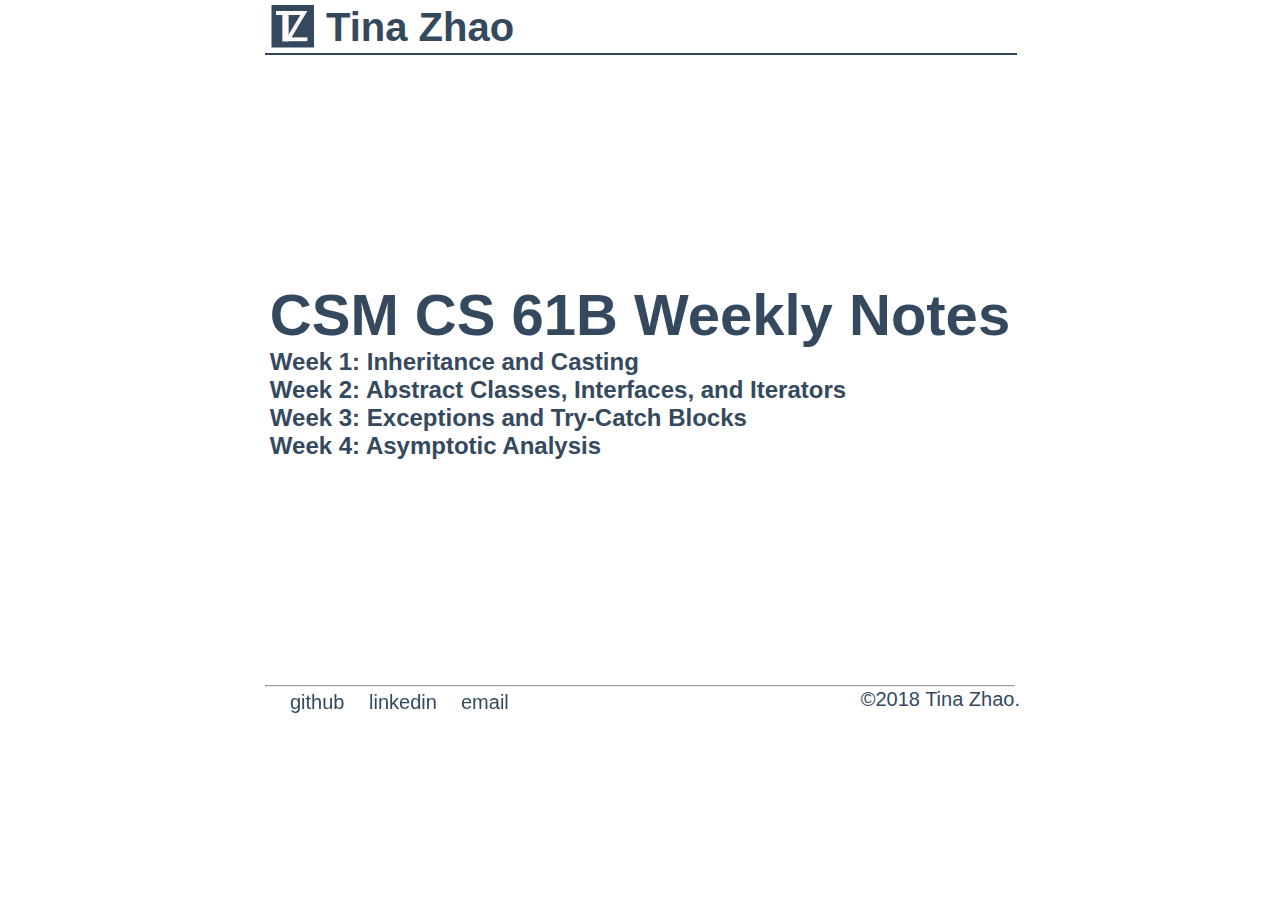
==== teaching.html @ c542ead8 "Updated teaching page and notes" ====
<!DOCTYPE html>
<html>
<head>
	<title>Tina Zhao</title>
	<meta charset="UTF-8">
	<link rel="shortcut icon" type="image/png" href="favicon.png">
	<link rel="stylesheet" type="text/css" href= "teaching.css"/>
	<meta name="viewport" content="width=device-width, initial-scale=1.0">
	<script src="main.js"></script>
</head>
<body>
	<div class="wrapper">
		<div class="grid">
				<div class="navigation">
					<a href="index.html"><img class="logo" src="navfavicon.png"></a>
					<nav>
						<ul>
							<a href="index.html">
							<li><strong>Tina Zhao</strong></li>
							</a>
						</ul>
						<hr style="border:solid 0.7px #35495e">
					</nav>
				</div>
				<div class="materials">
					<h1>CSM CS 61B Weekly Notes</h1>
					<h2><a style= "text-decoration: none"; href="CSM Week 1 Review.pdf">Week 1: Inheritance and Casting</a><h2>
					<h2><a style= "text-decoration: none"; href="CSM Week 2 Review.pdf">Week 2: Abstract Classes, Interfaces, and Iterators</a></h2>
					<h2><a style= "text-decoration: none"; href="CSM Week 3 Review.pdf">Week 3: Exceptions and Try-Catch Blocks</a></h2>
					<h2><a style= "text-decoration: none"; href="CSM Week 4 Review.pdf">Week 4: Asymptotic Analysis</a></h2>
				</div>
				<div class="footer">
					<hr>
					<p>©2018 Tina Zhao.</p>
						<nav>
							<ul>
								<li><a href= "https://github.com/tinayzhao">github</a></li>
								<li><a href="https://www.linkedin.com/in/tina-ying-zhao/">linkedin</a></li>
								<li><a href="mailto:tinazhao@berkeley.edu">email</a></li>
							</ul>
						</nav>
				</div>
		</div>
	</div>
</body>
</html>
---- teaching.css ----
* {
	margin: 0;
	padding: 0;
}

body {
	font-family: 'Karla', sans-serif;
	color: #35495e;
	overflow-y: scroll;
}

a {
	color: #35495e;
}

.grid {
	display: grid;
	grid-template-columns: 105px 750px 105px;
	grid-template-rows: 1fr 630px 1fr;
	grid-template-areas:
	". navigation ."
	". materials ."
	". footer .";
}

.wrapper {
	width: 960px;
	margin: 0 auto;
	overflow-y: scroll;
}

.navigation {
	grid-area: navigation;
}

nav {
	margin: auto;
}

nav ul {
	display: inline-block;
	margin: 0 auto;
	padding: 0;
	list-style: none;
	text-align: left;
}

nav li {
	display: inline-block;
	font-size: 40px;
	position: relative;
	top: 5px;
	left: 5px;
}

nav a {
	text-decoration: none;
	color: #35495e;
}

.logo {
	float: left;
	position: relative;
}

.navigation hr {
	width: 100%;
}

.materials {
	grid-area: materials;
	align-self: center;
	justify-self: center;
}

.materials h1 {
	font-size: 58px;
	font-family: 'Karla', sans-serif;
	position: relative;
}

.footer {
	grid-area: footer;
}

.footer p{
	float: right;
	line-height: 20px;
	color: #35495e;
	position: relative;
	left: 5px;
	top: 2px;
	vertical-align: middle;
	font-size: 20px;
}

.footer nav {
	line-height: 20px;
}

.footer nav ul {
	text-align: right;
	padding: 0;
	list-style: none;
	margin: 0 auto;
}

.footer nav li {
	font-size: 20px;
	margin-left: 20px;
}

@-webkit-keyframes hvr-pop {
  50% {
    -webkit-transform: scale(1.2);
    transform: scale(1.2);
  }
}

@keyframes hvr-pop {
  50% {
    -webkit-transform: scale(1.2);
    transform: scale(1.2);
  }
}

.footer nav li {
	font-size: 20px;
	margin-left: 20px;
	-webkit-transform: perspective(1px) translateZ(0);
  	transform: perspective(1px) translateZ(0);
}

.footer nav li:hover, .footer nav li:focus, .footer nav li:active {
	-webkit-animation-name: hvr-pop;
	animation-name: hvr-pop;
	-webkit-animation-duration: 0.3s;
	animation-duration: 0.3s;
	-webkit-animation-timing-function: linear;
	animation-timing-function: linear;
	-webkit-animation-iteration-count: 1;
	animation-iteration-count: 1;
}

::selection {
	background: #2c3e50;
	color: #ecf0f1;
}
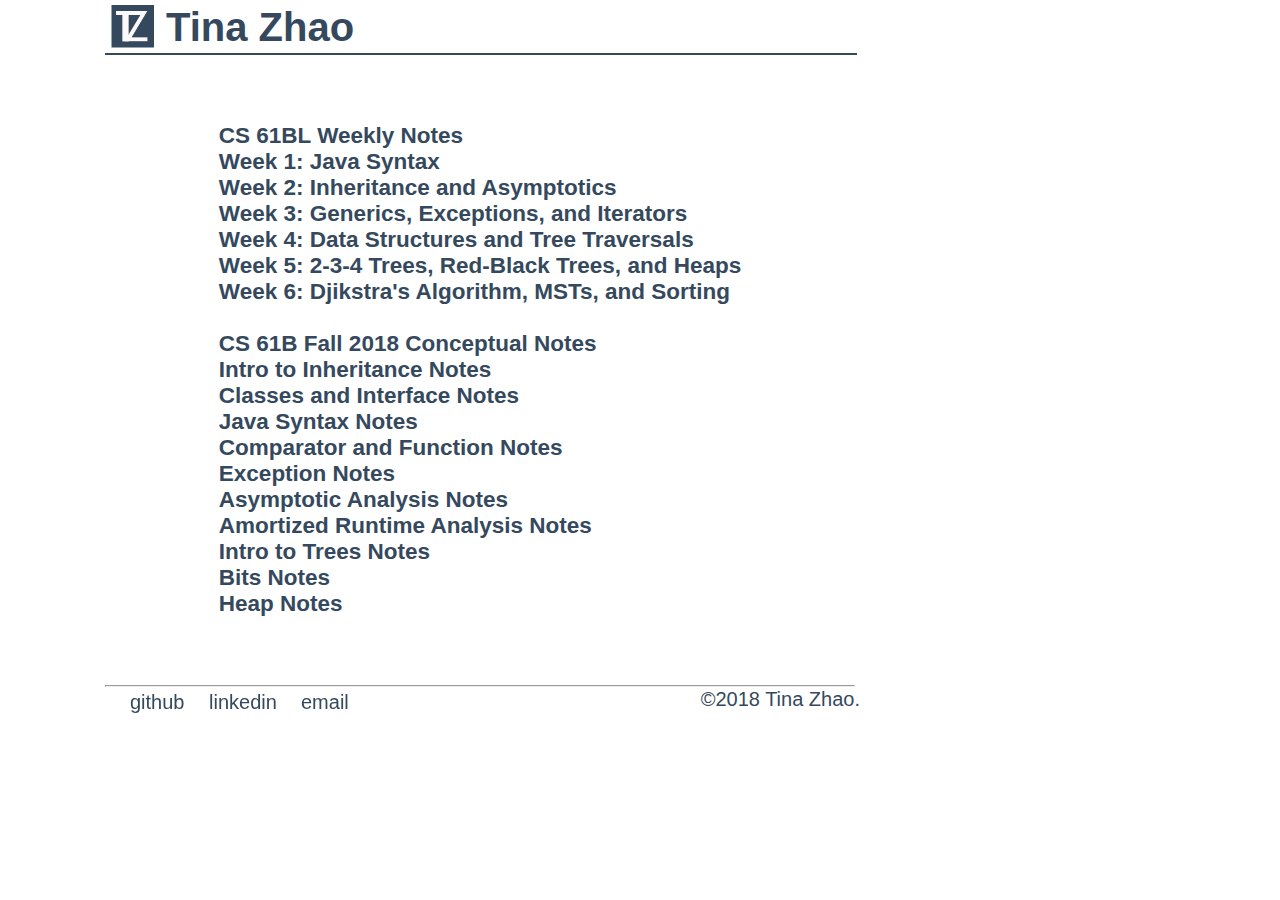
==== commit e458afca: "fixed oversized text" ====
--- a/teaching.html
+++ b/teaching.html
@@ -9,7 +9,7 @@
 	<script src="main.js"></script>
 </head>
 <body>
-	<div class="wrapper">
+	<div cslass="wrapper">
 		<div class="grid">
 				<div class="navigation">
 					<a href="index.html"><img class="logo" src="navfavicon.png"></a>
@@ -23,11 +23,22 @@
 					</nav>
 				</div>
 				<div class="materials">
-					<h1>CSM CS 61B Weekly Notes</h1>
-					<h2><a style= "text-decoration: none"; href="CSM Week 1 Review.pdf">Week 1: Inheritance and Casting</a><h2>
-					<h2><a style= "text-decoration: none"; href="CSM Week 2 Review.pdf">Week 2: Abstract Classes, Interfaces, and Iterators</a></h2>
-					<h2><a style= "text-decoration: none"; href="CSM Week 3 Review.pdf">Week 3: Exceptions and Try-Catch Blocks</a></h2>
-					<h2><a style= "text-decoration: none"; href="CSM Week 4 Review.pdf">Week 4: Asymptotic Analysis</a></h2>
+					<h2>CS 61BL Weekly Notes</h2>
+					<h2><a style= "text-decoration: none"; href="https://hackmd.io/s/H1tr_k3bQ">Week 1: Java Syntax</a><h2>
+					<h2><a style= "text-decoration: none"; href="https://hackmd.io/s/BJIQ6vVGm">Week 2: Inheritance and Asymptotics</a><h2>
+					<h2><a style= "text-decoration: none"; href="https://hackmd.io/s/BkFrjIb77">Week 3: Generics, Exceptions, and Iterators</a><h2><h2><a style= "text-decoration: none"; href="https://hackmd.io/s/BkeKrctXQ">Week 4: Data Structures and Tree Traversals</a><h2><h2><a style= "text-decoration: none"; href="https://hackmd.io/s/rJ2KvrG4Q">Week 5: 2-3-4 Trees, Red-Black Trees, and Heaps</a><h2><h2><a style= "text-decoration: none"; href="https://hackmd.io/s/rJBu3gC4m">Week 6: Djikstra's Algorithm, MSTs, and Sorting</a><h2>
+					<br>
+					<h2>CS 61B Fall 2018 Conceptual Notes</h2>
+					<h2><a style= "text-decoration: none"; href="https://hackmd.io/s/SkBASKuOX">Intro to Inheritance Notes</a><h2>
+					<h2><a style= "text-decoration: none"; href="https://hackmd.io/s/HyE9Qw-tQ">Classes and Interface Notes</a><h2>
+					<h2><a style= "text-decoration: none"; href="https://hackmd.io/s/HyVP5zMKm">Java Syntax Notes</a><h2>
+					<h2><a style= "text-decoration: none"; href="https://hackmd.io/s/SkJix8l5m">Comparator and Function Notes</a><h2>
+					<h2><a style= "text-decoration: none"; href="https://hackmd.io/s/S1SQT2qFX">Exception Notes</a><h2>
+					<h2><a style= "text-decoration: none"; href="https://hackmd.io/s/BJVaP8Eq7">Asymptotic Analysis Notes</a><h2>
+					<h2><a style= "text-decoration: none"; href="https://hackmd.io/s/rJqVfs6qQ">Amortized Runtime Analysis Notes</a><h2>
+					<h2><a style= "text-decoration: none"; href="https://hackmd.io/s/S1w3s8Gj7">Intro to Trees Notes</a><h2>
+					<h2><a style= "text-decoration: none"; href="https://hackmd.io/s/Sya3hW357">Bits Notes</a><h2>
+					<h2><a style= "text-decoration: none"; href="https://hackmd.io/s/SJAkdo0s7">Heap Notes</a><h2>
 				</div>
 				<div class="footer">
 					<hr>
--- a/teaching.css
+++ b/teaching.css
@@ -7,6 +7,7 @@
 	font-family: 'Karla', sans-serif;
 	color: #35495e;
 	overflow-y: scroll;
+	font-size: 15px;
 }
 
 a {
